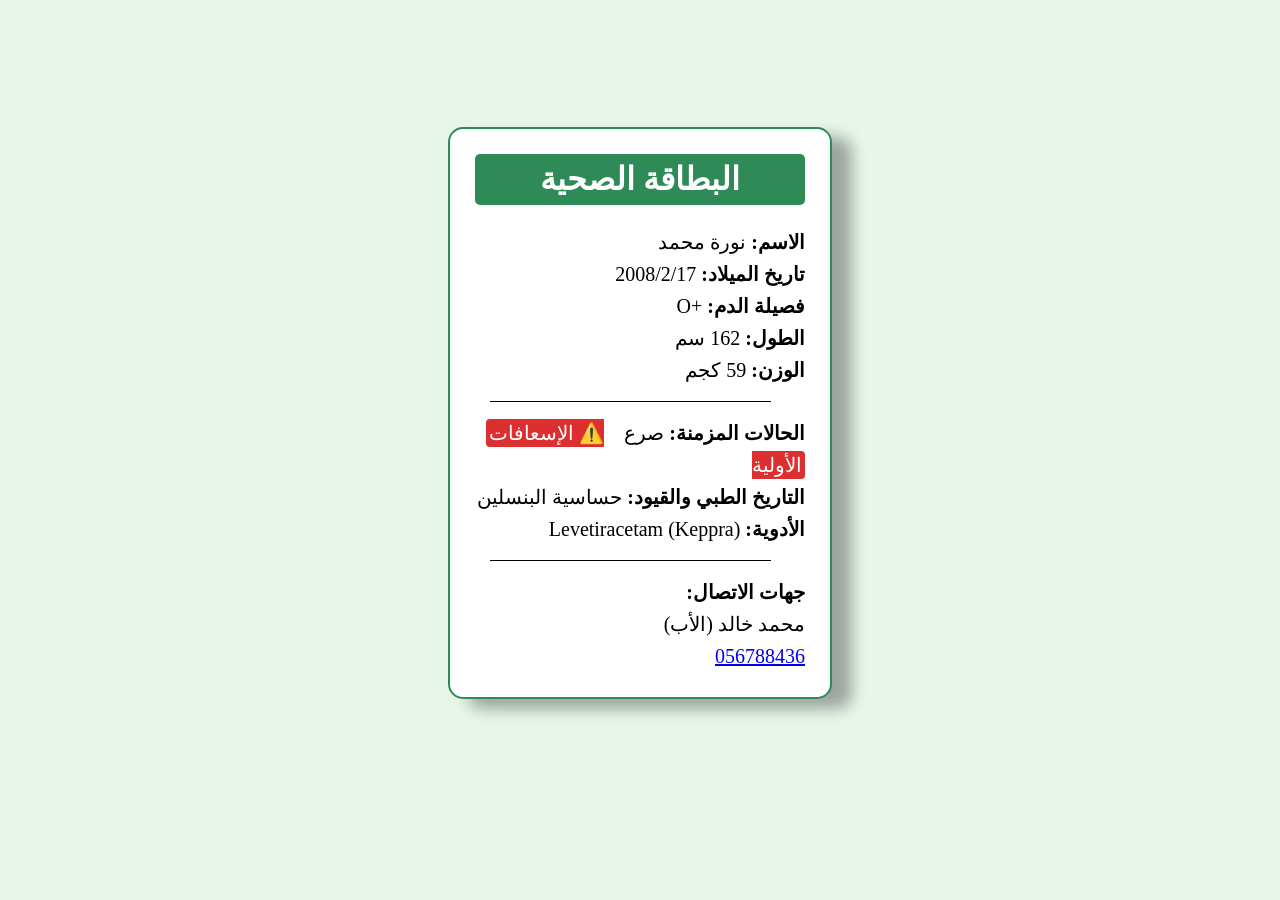
==== card1.html @ 2ff874ea "Add files via upload" ====
<!doctype html>
<html lang="en">
  <head>
    <meta charset="UTF-8" />
    <meta name="viewport" content="width=device-width, initial-scale=1.0" />
    <title>Emergency Medical Card</title>
    <style>
      body {
        background: #e8f5e9;
        display: flex; /*لترتيب العناصر*/
        justify-content: center; /* توسيط المحتوى أفقياً */
        align-items: center; /* توسيط المحتوى عامودياً */
        height: 90vh; /*ارتفاع الكرت حسب شاشه الجهاز*/
      }

      .card {
        background: #ffffff;
        padding: 25px;
        width: 330px; /*عرض الكرت*/
        border-radius: 15px;
        border: 2px solid #2e8b57;
        box-shadow: 20px 10px 15px rgba(0, 0, 0, 0.326);
        line-height: 1.6; /*المسافة بين السطور*/
      }

      h1 {
        background: #2e8b57;
        color: #ffffff;
        border-radius: 5px;
        text-align: center;
        margin-top: 0;
      }

      .information {
        text-align: right;
        font-size: 20px;
      }

      .first-aid {
        background-color: #d40101cf;
        border-radius: 4px;
        padding: 3px;
        color: #ffffff;
        text-decoration: none;
      }

      hr {
        width: 85%;
        height: 1px;
        background-color: black;
        border: none;
        margin: 15px; /* المسافة فوق وتحت */
      }
    </style>
  </head>

  <body>
    <div class="card">
      <h1>البطاقة الصحية</h1>
      <div class="information">
        <b>الاسم:</b> نورة محمد<br />
        <b>تاريخ الميلاد:</b> 2008/2/17<br />
        O+ <b>:فصيلة الدم</b><br />
        <b>الطول:</b> 162 سم<br />
        <b>الوزن:</b> 59 كجم<br />
        <hr />
        <b>الحالات المزمنة:</b> صرع &nbsp;&nbsp;
        <a
          class="first-aid"
          href="https://www.moh.gov.sa/awarenessplateform/firstaid/pages/epilipsy.aspx"
        >
          ⚠️ الإسعافات الأولية</a
        >

        <br />
        <b>التاريخ الطبي والقيود:</b> حساسية البنسلين<br />
        Levetiracetam (Keppra) <b>:الأدوية</b><br />
        <hr />
        <b>:جهات الاتصال</b><br />
        محمد خالد (الأب)<br />
        <a href="tel:056788436">056788436</a>
      </div>
    </div>
  </body>
</html>
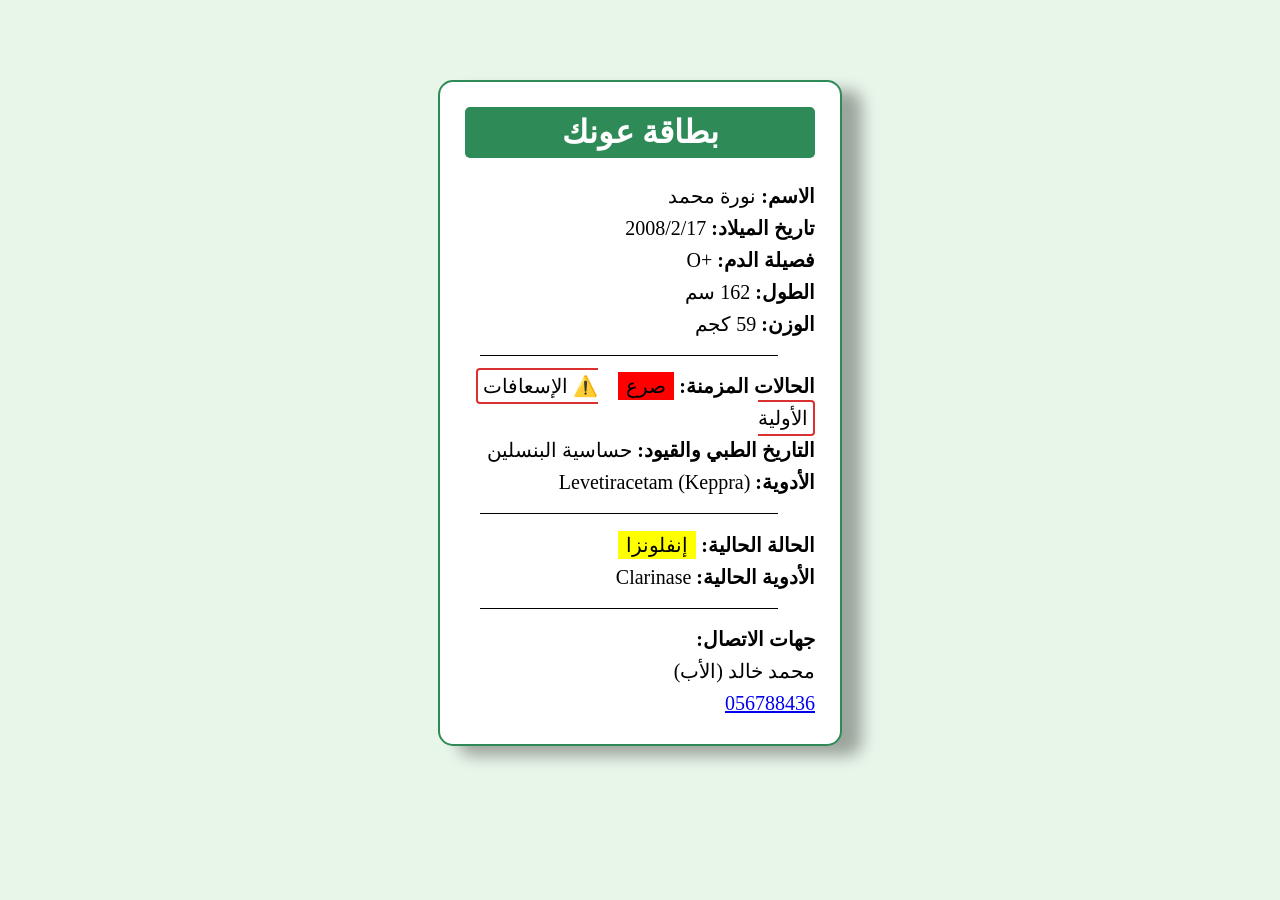
==== commit 8438918b: "Update card1.html" ====
--- a/card1.html
+++ b/card1.html
@@ -16,7 +16,7 @@
       .card {
         background: #ffffff;
         padding: 25px;
-        width: 330px; /*عرض الكرت*/
+        width: 350px; /*عرض الكرت*/
         border-radius: 15px;
         border: 2px solid #2e8b57;
         box-shadow: 20px 10px 15px rgba(0, 0, 0, 0.326);
@@ -37,16 +37,20 @@
       }
 
       .first-aid {
-        background-color: #d40101cf;
+        border: 2px solid #d40101cf;
+        color: black;
         border-radius: 4px;
-        padding: 3px;
-        color: #ffffff;
+        padding: 5px;
         text-decoration: none;
+      }
+
+      .first-aid:hover {
+        background-color: red; /* يظهر لون عند مرور الماوس */
       }
 
       hr {
         width: 85%;
-        height: 1px;
+        height: 0.5px;
         background-color: black;
         border: none;
         margin: 15px; /* المسافة فوق وتحت */
@@ -56,7 +60,7 @@
 
   <body>
     <div class="card">
-      <h1>البطاقة الصحية</h1>
+      <h1>بطاقة عونك</h1>
       <div class="information">
         <b>الاسم:</b> نورة محمد<br />
         <b>تاريخ الميلاد:</b> 2008/2/17<br />
@@ -64,17 +68,23 @@
         <b>الطول:</b> 162 سم<br />
         <b>الوزن:</b> 59 كجم<br />
         <hr />
-        <b>الحالات المزمنة:</b> صرع &nbsp;&nbsp;
+        <b>الحالات المزمنة:</b>
+        <span style="background-color: red; padding: 3px 8px">صرع</span>
+        &nbsp;&nbsp;
         <a
           class="first-aid"
           href="https://www.moh.gov.sa/awarenessplateform/firstaid/pages/epilipsy.aspx"
         >
           ⚠️ الإسعافات الأولية</a
         >
-
         <br />
         <b>التاريخ الطبي والقيود:</b> حساسية البنسلين<br />
         Levetiracetam (Keppra) <b>:الأدوية</b><br />
+        <hr />
+        <b>الحالة الحالية:</b>
+        <span style="background-color: yellow; padding: 3px 8px">إنفلونزا</span>
+        <br />
+        Clarinase <b>:الأدوية الحالية</b>
         <hr />
         <b>:جهات الاتصال</b><br />
         محمد خالد (الأب)<br />
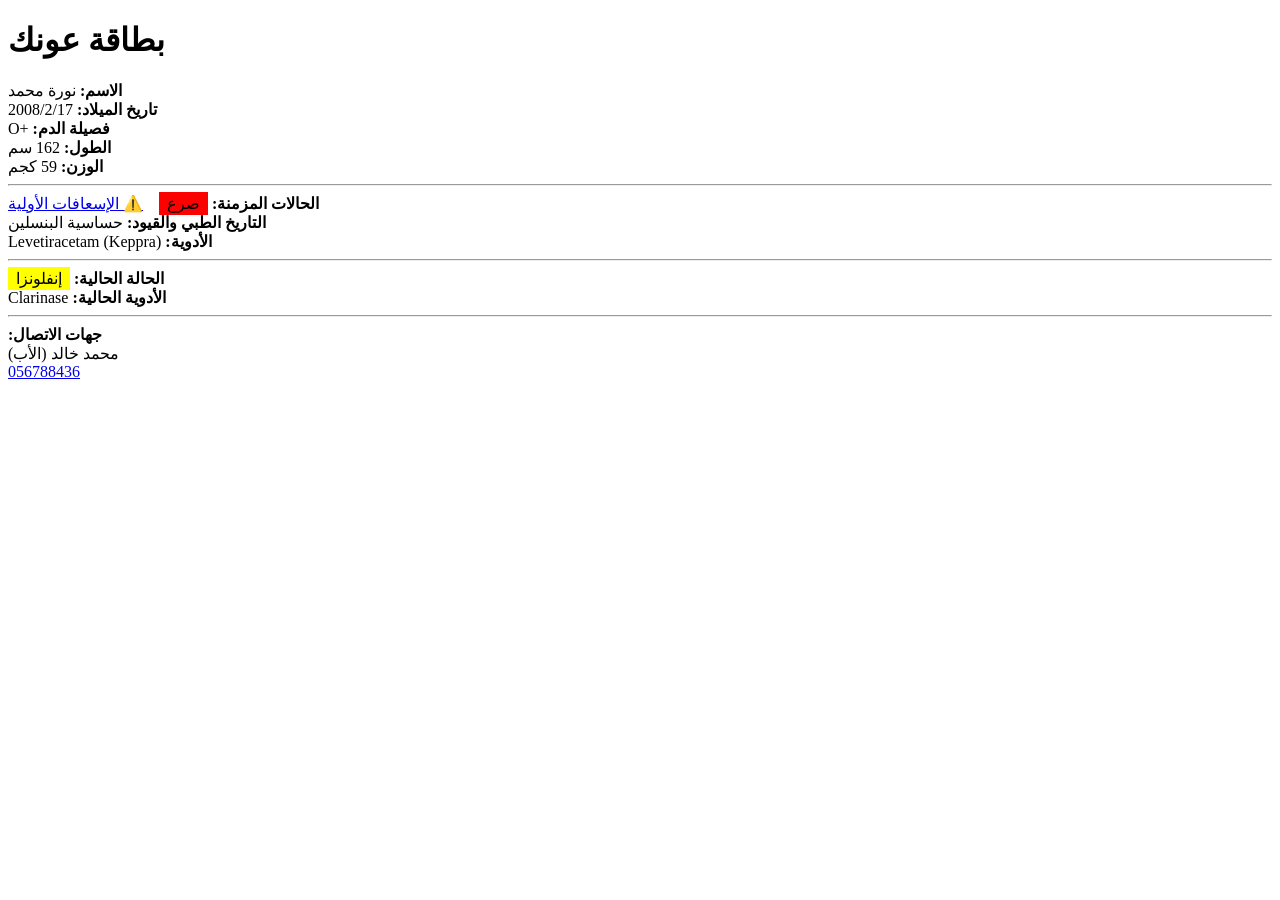
==== commit 7f83fab9: "Update card1.html" ====
--- a/card1.html
+++ b/card1.html
@@ -4,58 +4,7 @@
     <meta charset="UTF-8" />
     <meta name="viewport" content="width=device-width, initial-scale=1.0" />
     <title>Emergency Medical Card</title>
-    <style>
-      body {
-        background: #e8f5e9;
-        display: flex; /*لترتيب العناصر*/
-        justify-content: center; /* توسيط المحتوى أفقياً */
-        align-items: center; /* توسيط المحتوى عامودياً */
-        height: 90vh; /*ارتفاع الكرت حسب شاشه الجهاز*/
-      }
-
-      .card {
-        background: #ffffff;
-        padding: 25px;
-        width: 350px; /*عرض الكرت*/
-        border-radius: 15px;
-        border: 2px solid #2e8b57;
-        box-shadow: 20px 10px 15px rgba(0, 0, 0, 0.326);
-        line-height: 1.6; /*المسافة بين السطور*/
-      }
-
-      h1 {
-        background: #2e8b57;
-        color: #ffffff;
-        border-radius: 5px;
-        text-align: center;
-        margin-top: 0;
-      }
-
-      .information {
-        text-align: right;
-        font-size: 20px;
-      }
-
-      .first-aid {
-        border: 2px solid #d40101cf;
-        color: black;
-        border-radius: 4px;
-        padding: 5px;
-        text-decoration: none;
-      }
-
-      .first-aid:hover {
-        background-color: red; /* يظهر لون عند مرور الماوس */
-      }
-
-      hr {
-        width: 85%;
-        height: 0.5px;
-        background-color: black;
-        border: none;
-        margin: 15px; /* المسافة فوق وتحت */
-      }
-    </style>
+    <link rel="stylesheet" href="card.css" />
   </head>
 
   <body>
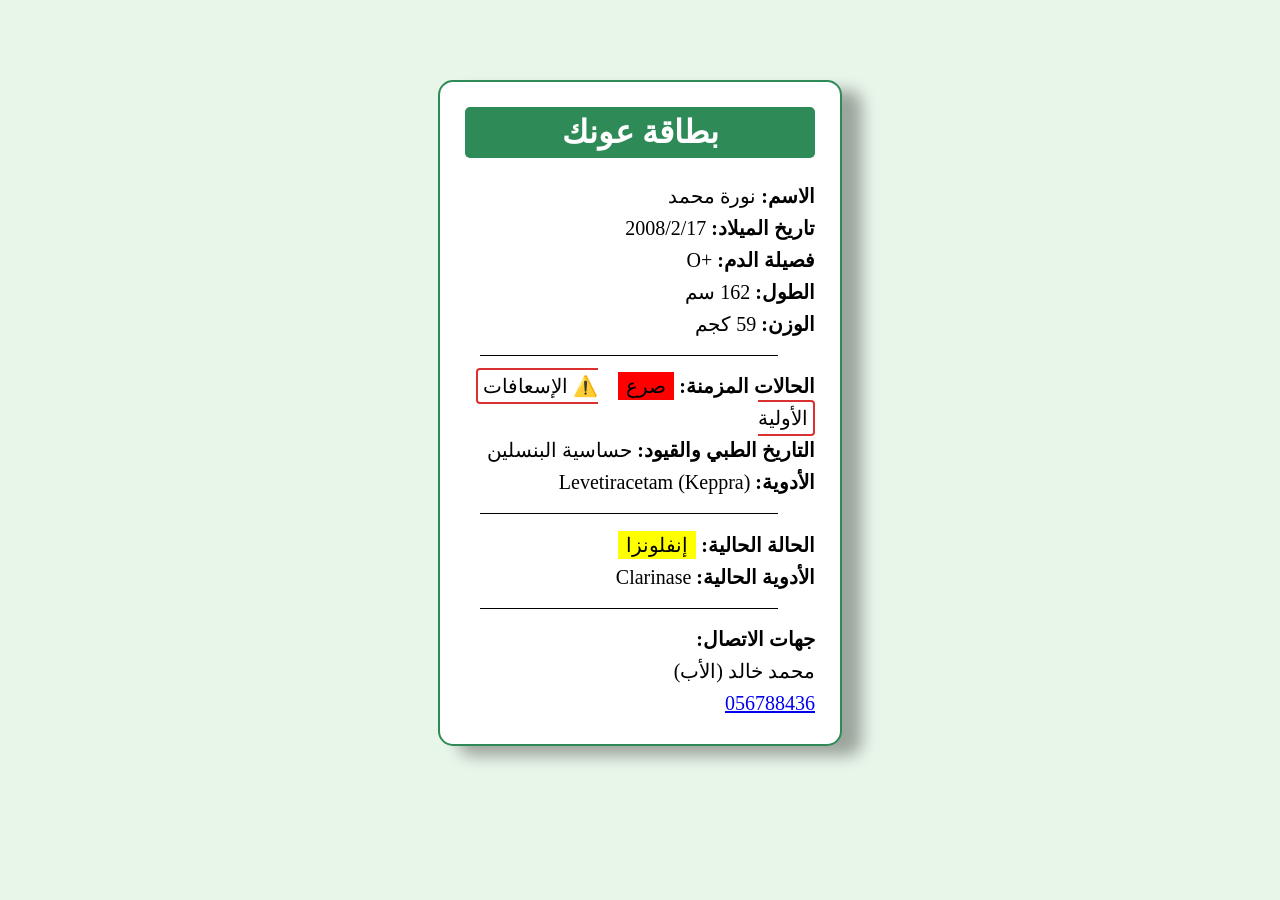
==== commit 5db50655: "Update card1.html" ====
--- a/card1.html
+++ b/card1.html
@@ -6,7 +6,7 @@
     <title>Emergency Medical Card</title>
     <link rel="stylesheet" href="card.css" />
   </head>
-
+  
   <body>
     <div class="card">
       <h1>بطاقة عونك</h1>
--- a/card.css
+++ b/card.css
@@ -0,0 +1,51 @@
+body {
+  background: #e8f5e9;
+  display: flex; /*لترتيب العناصر*/
+  justify-content: center; /* توسيط المحتوى أفقياً */
+  align-items: center; /* توسيط المحتوى عامودياً */
+  height: 90vh; /*ارتفاع الكرت حسب شاشه الجهاز*/
+}
+
+.card {
+  background: #ffffff;
+  padding: 25px;
+  width: 350px; /*عرض الكرت*/
+  border-radius: 15px;
+  border: 2px solid #2e8b57;
+  box-shadow: 20px 10px 15px rgba(0, 0, 0, 0.326);
+  line-height: 1.6; /*المسافة بين السطور*/
+}
+
+h1 {
+  background: #2e8b57;
+  color: #ffffff;
+  border-radius: 5px;
+  text-align: center;
+  margin-top: 0;
+}
+
+.information {
+  text-align: right;
+  font-size: 20px;
+}
+
+.first-aid {
+  border: 2px solid #d40101cf;
+  color: black;
+  border-radius: 4px;
+  padding: 5px;
+  text-decoration: none;
+}
+
+.first-aid:hover {
+  background-color: red; /* يظهر لون عند مرور الماوس */
+}
+
+hr {
+  width: 85%;
+  height: 0.5px;
+  background-color: black;
+  border: none;
+  margin: 15px; /* المسافة فوق وتحت */
+}
+
